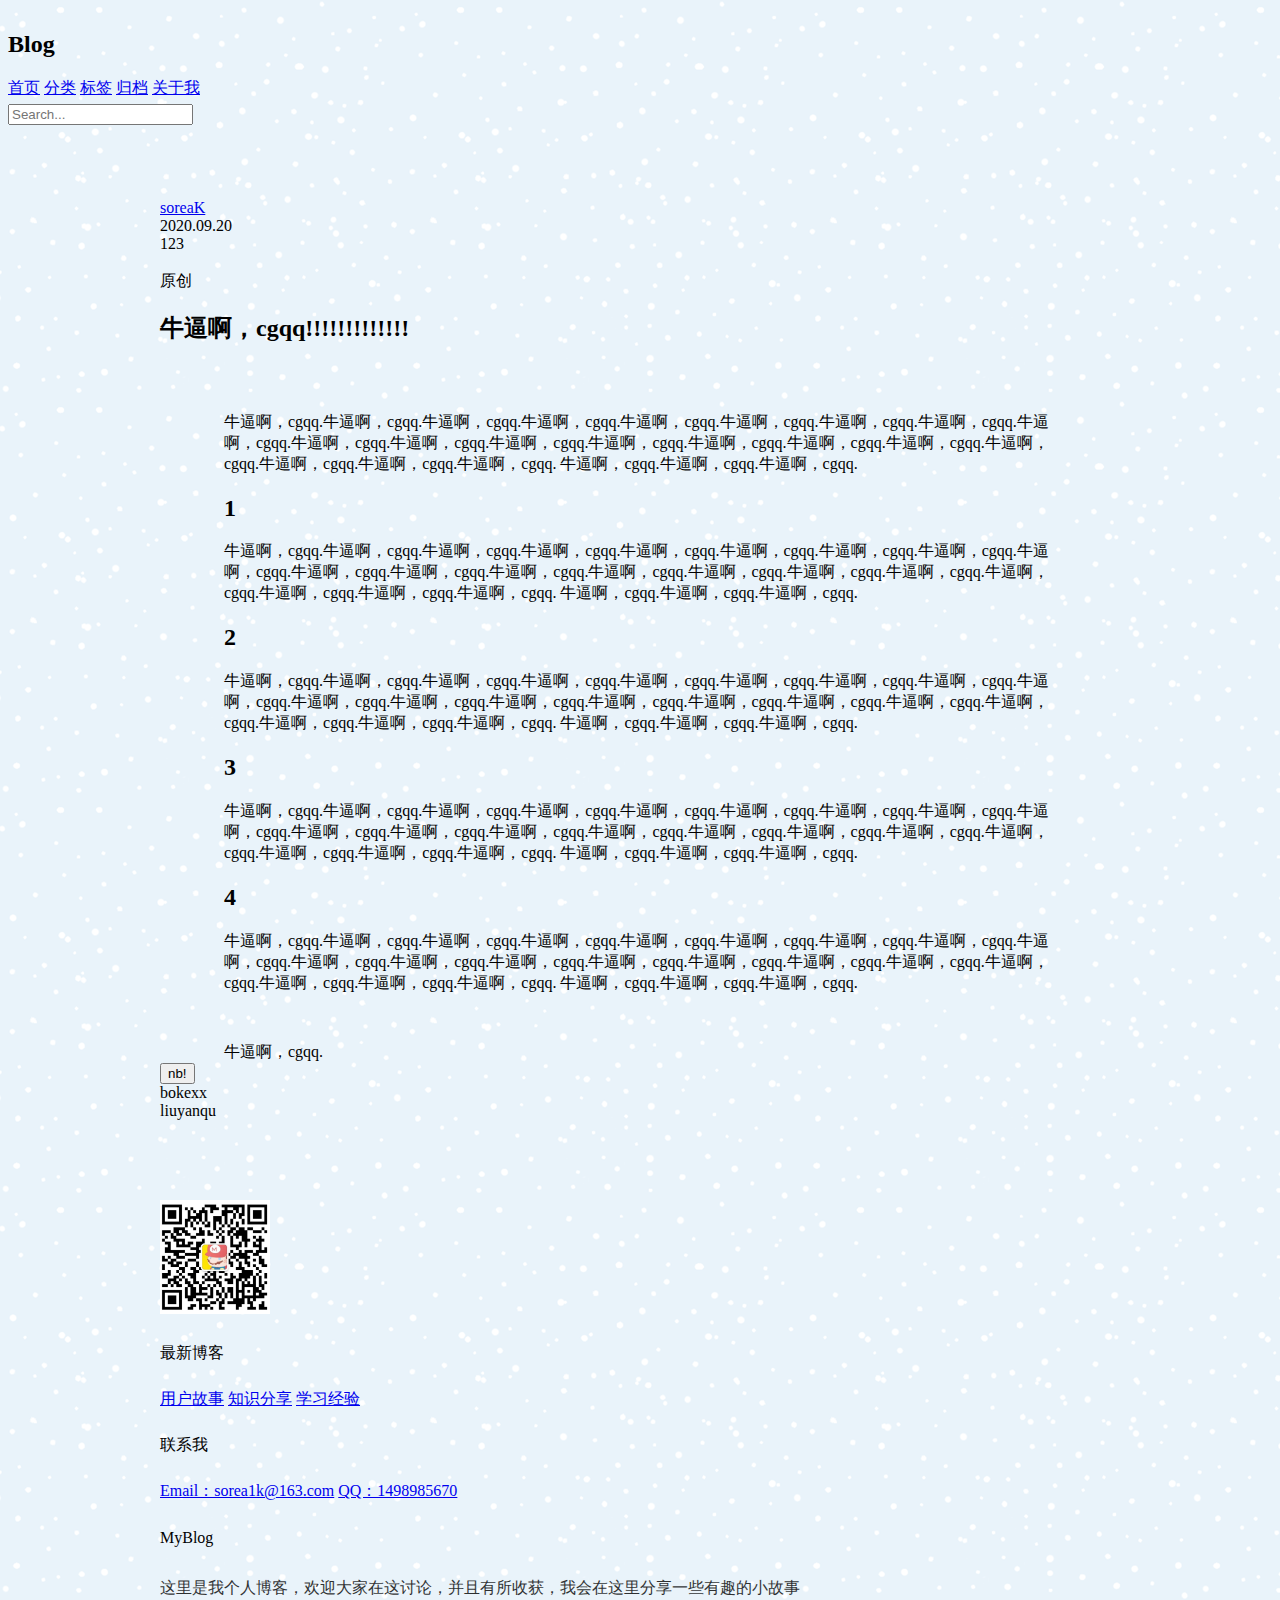
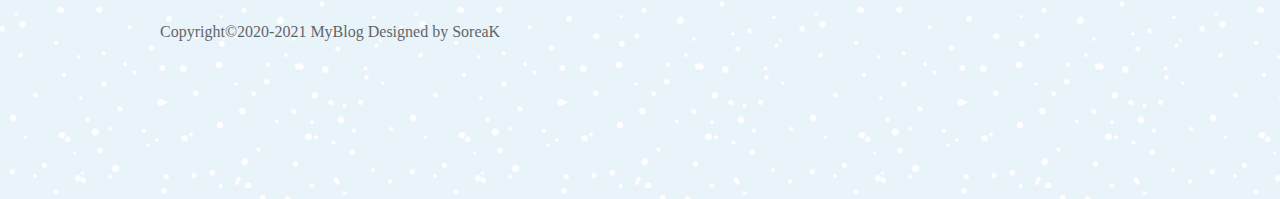
==== blog.html @ da2876a4 "2020.9.22：详情页面-头部，文章部分-完成" ====
<!DOCTYPE html>
<html lang="en">
<head>
    <meta charset="UTF-8">
    <title>首页</title>
    <link rel="stylesheet" href="https://cdn.jsdelivr.net/npm/semantic-ui@2.4.2/dist/semantic.min.css">
    <link rel="stylesheet" href="./static/css/me.css">
</head>
<body>
<!--导航  -->
<nav class="ui inverted attached segment m-padding-tb-mini">
    <div class="ui container">
        <div class="ui inverted secondary stackable menu">
            <h2 class="ui teal header item">Blog</h2>
            <a href="#" class="m-item item m-mobile-hide"><i class="home icon"></i>首页</a>
            <a href="#" class="item m-item m-mobile-hide"><i class="idea icon"></i>分类</a>
            <a href="#" class="item m-item m-mobile-hide"><i class="tags icon"></i>标签</a>
            <a href="#" class="item m-item m-mobile-hide"><i class="lone icon"></i>归档</a>
            <a href="#" class="item m-item m-mobile-hide"><i class="info icon"></i>关于我</a>
            <div class="right item m-item m-mobile-hide">
                <div class="ui icon inverted transparent input m-margin-tb-tiny">
                    <input type="text" placeholder="Search...">
                    <i class="search link icon"></i>
                </div>
            </div>
        </div>
    </div>
    <a href="#" class="ui menu toggle black icon button m-top-right m-mobile-show">
        <i class="sidebar icon"></i>
    </a>
</nav>
<!--中间内容-->
<div class="m-padding-tb-big m-container-small">
    <div class="ui container">
        <div class="ui top attached segment">
            <div class="ui horizontal link list">
                <div class="item">
                    <img src="https://picsum.photos/id/1005/100/100" alt=""
                         class="ui avatar image">
                    <div class="content"><a href="#" class="header">soreaK</a></div>
                </div>
                <div class="item">
                    <i class="calendar icon"></i> 2020.09.20
                </div>
                <div class="item">
                    <i class="eye icon"></i> 123
                </div>
        </div>

            <!--photo-->
        <div class="ui attached segment">
            <img src="https://picsum.photos/id/1005/800/450" alt="" class="ui field rounded image">
        </div>
            <!--content-->
        <div class="ui attached padded segment">
            <div class="ui right aligned basic segment">
                <div class="ui orange basic label">
                    原创
                </div>
            </div>
            <!--title-->
            <h2 class="ui center aligned header">
                牛逼啊，cgqq!!!!!!!!!!!!!
            </h2>
            <div id="content" class="m-padded-lr m-padding-tb-large">
                <p>牛逼啊，cgqq.牛逼啊，cgqq.牛逼啊，cgqq.牛逼啊，cgqq.牛逼啊，cgqq.牛逼啊，cgqq.牛逼啊，cgqq.牛逼啊，cgqq.牛逼啊，cgqq.牛逼啊，cgqq.牛逼啊，cgqq.牛逼啊，cgqq.牛逼啊，cgqq.牛逼啊，cgqq.牛逼啊，cgqq.牛逼啊，cgqq.牛逼啊，cgqq.牛逼啊，cgqq.牛逼啊，cgqq.牛逼啊，cgqq.
                    牛逼啊，cgqq.牛逼啊，cgqq.牛逼啊，cgqq.</p>
                <h2>1</h2>
                <p>牛逼啊，cgqq.牛逼啊，cgqq.牛逼啊，cgqq.牛逼啊，cgqq.牛逼啊，cgqq.牛逼啊，cgqq.牛逼啊，cgqq.牛逼啊，cgqq.牛逼啊，cgqq.牛逼啊，cgqq.牛逼啊，cgqq.牛逼啊，cgqq.牛逼啊，cgqq.牛逼啊，cgqq.牛逼啊，cgqq.牛逼啊，cgqq.牛逼啊，cgqq.牛逼啊，cgqq.牛逼啊，cgqq.牛逼啊，cgqq.
                    牛逼啊，cgqq.牛逼啊，cgqq.牛逼啊，cgqq.</p>
                <h2>2</h2>
                <p>牛逼啊，cgqq.牛逼啊，cgqq.牛逼啊，cgqq.牛逼啊，cgqq.牛逼啊，cgqq.牛逼啊，cgqq.牛逼啊，cgqq.牛逼啊，cgqq.牛逼啊，cgqq.牛逼啊，cgqq.牛逼啊，cgqq.牛逼啊，cgqq.牛逼啊，cgqq.牛逼啊，cgqq.牛逼啊，cgqq.牛逼啊，cgqq.牛逼啊，cgqq.牛逼啊，cgqq.牛逼啊，cgqq.牛逼啊，cgqq.
                    牛逼啊，cgqq.牛逼啊，cgqq.牛逼啊，cgqq.</p>
                <h2>3</h2>
                <p>牛逼啊，cgqq.牛逼啊，cgqq.牛逼啊，cgqq.牛逼啊，cgqq.牛逼啊，cgqq.牛逼啊，cgqq.牛逼啊，cgqq.牛逼啊，cgqq.牛逼啊，cgqq.牛逼啊，cgqq.牛逼啊，cgqq.牛逼啊，cgqq.牛逼啊，cgqq.牛逼啊，cgqq.牛逼啊，cgqq.牛逼啊，cgqq.牛逼啊，cgqq.牛逼啊，cgqq.牛逼啊，cgqq.牛逼啊，cgqq.
                    牛逼啊，cgqq.牛逼啊，cgqq.牛逼啊，cgqq.</p>
                <h2>4</h2>
                <p>牛逼啊，cgqq.牛逼啊，cgqq.牛逼啊，cgqq.牛逼啊，cgqq.牛逼啊，cgqq.牛逼啊，cgqq.牛逼啊，cgqq.牛逼啊，cgqq.牛逼啊，cgqq.牛逼啊，cgqq.牛逼啊，cgqq.牛逼啊，cgqq.牛逼啊，cgqq.牛逼啊，cgqq.牛逼啊，cgqq.牛逼啊，cgqq.牛逼啊，cgqq.牛逼啊，cgqq.牛逼啊，cgqq.牛逼啊，cgqq.
                牛逼啊，cgqq.牛逼啊，cgqq.牛逼啊，cgqq.</p>


            </div>
            <!--标签-->
            <div class="m-padded-lr">
                <div class="ui basic teal left pointing label">
                    牛逼啊，cgqq.
                </div>
            </div>
            <!--money-->
            <div class="ui center aligned basic segment">
                <button class="ui orange basic circular button">nb!</button>
            </div>
        </div>


        <div class="ui attached positive message">
            bokexx
        </div>
        <div class="ui attached segment">
            liuyanqu
        </div>
    </div>
</div>
<!--底部footer-->
<footer class="ui inverted vertical segment m-padding-tb-massive">
    <div class="ui center aligned container">
        <div class="ui inverted divided stackable grid">
            <div class="three wide column">
                <div class="ui inverted link list">
                    <div class="item">
                        <img src="static/img/wechat.jpg" class="ui rounded image" alt="" style="width: 110px">
                    </div>
                </div>
            </div>
            <div class="three wide column">
                <h4 class="ui inverted header m-text-thin m-text-lined ">最新博客</h4>
                <div class="ui inverted link list">
                    <a href="#" class="item">用户故事</a>
                    <a href="#" class="item">知识分享</a>
                    <a href="#" class="item">学习经验</a>
                </div>
            </div>
            <div class="three wide column">
                <h4 class="ui inverted header m-text-thin m-text-lined ">联系我</h4>
                <div class="ui inverted link list">
                    <a href="#" class="item">Email：sorea1k@163.com</a>
                    <a href="#" class="item">QQ：1498985670</a>
                </div>
            </div>
            <div class="seven wide column">
                <h4 class="ui inverted header m-text-thin m-text-lined ">MyBlog</h4>
                <p class="m-text-thin m-text-lined m-opacity-mini">这里是我个人博客，欢迎大家在这讨论，并且有所收获，我会在这里分享一些有趣的小故事</p>
            </div>
        </div>
        <div class="ui inverted section divider"></div>
        <p class="m-text-thin m-text-lined m-opacity-tiny">Copyright©2020-2021 MyBlog Designed by SoreaK</p>
    </div>
</footer>
</body>
<script src="https://cdn.jsdelivr.net/npm/jquery@3.2/dist/jquery.min.js"></script>
<script src="https://cdn.jsdelivr.net/npm/semantic-ui@2.4.2/dist/semantic.min.js"></script>
<script>
    $('.menu.toggle').click(function () {
        $('.m-item ').toggleClass('m-mobile-hide')
    })
</script>
</html>
---- static/css/me.css ----
body{
    background: url("../img/snow.png");
}

/*--padding--*/
.m-padding-mini{
    padding: 0.2em !important;
}
.m-padding-tiny{
    padding: 0.3em !important;
}
.m-padding-tb-mini{
    padding-top: 0.2em !important;
    padding-bottom: 0.2em !important;
}
.m-padding-tb-tiny{
    padding-top: 0.3em !important;
    padding-bottom: 0.3em !important;
}
.m-padding-tb-small{
    padding-top: 0.5em !important;
    padding-bottom: 0.5em !important;
}
.m-padding-tb{
    padding-top: 1em !important;
    padding-bottom: 1em !important;
}
.m-padding-tb-large{
    padding-top: 2em !important;
    padding-bottom: 2em !important;
}
.m-padding-tb-big{
    padding-top: 3em !important;
    padding-bottom: 3em !important;
}
.m-padding-tb-huge{
    padding-top: 4em !important;
    padding-bottom: 4em !important;
}
.m-padding-tb-massive{
    padding-top: 5em !important;
    padding-bottom: 5em !important;
}


.m-padded-lr{
    padding-left: 4em!important;
    padding-right: 4em!important;
}

/*-------text--------*/
.m-text{
    font-weight: 300 !important;
    letter-spacing: 1px !important;
    line-height: 1.8;
}
.m-text-thin{
    font-weight: 300 !important;
}
.m-text-spaced{
    letter-spacing: 1px !important;
}
.m-text-lined{
    line-height: 1.8;
}

/*---margin--*/
.m-margin-tb-tiny{
    margin-top: 0.3em !important;
    margin-bottom: 0.3em !important;
}
.m-margin-top-small{
    margin-top: 0.5em!important;
}
.m-margin-top{
    margin-top: 1em!important;
}
.m-margin-top-large{
    margin-top: 2em!important;
}

/*--position--*/
.m-top-right{
    position: absolute;
    top: 0!important;
    right: 0!important;
}

/*--opacity 透明度--*/
.m-opacity-mini{
    opacity: 0.8!important;
}
.m-opacity-tiny{
    opacity: 0.6!important;
}

/*-------display-------*/
.m-inline-block{
    display: inline-block !important;
}
/*---container-*/
.m-container{
    max-width: 72em !important;
    margin: auto!important;
}
.m-container-small{
    max-width: 60em !important;
    margin: auto!important;
}

/*---color-*/
.m-black{
    color: #333!important;
}

.m-mobile-show{
    display: none !important;
}

@media screen and (max-width: 768px){
    .m-mobile-hide{
        display: none!important;
    }
    .m-mobile-show{
        display: block !important;
    }
}
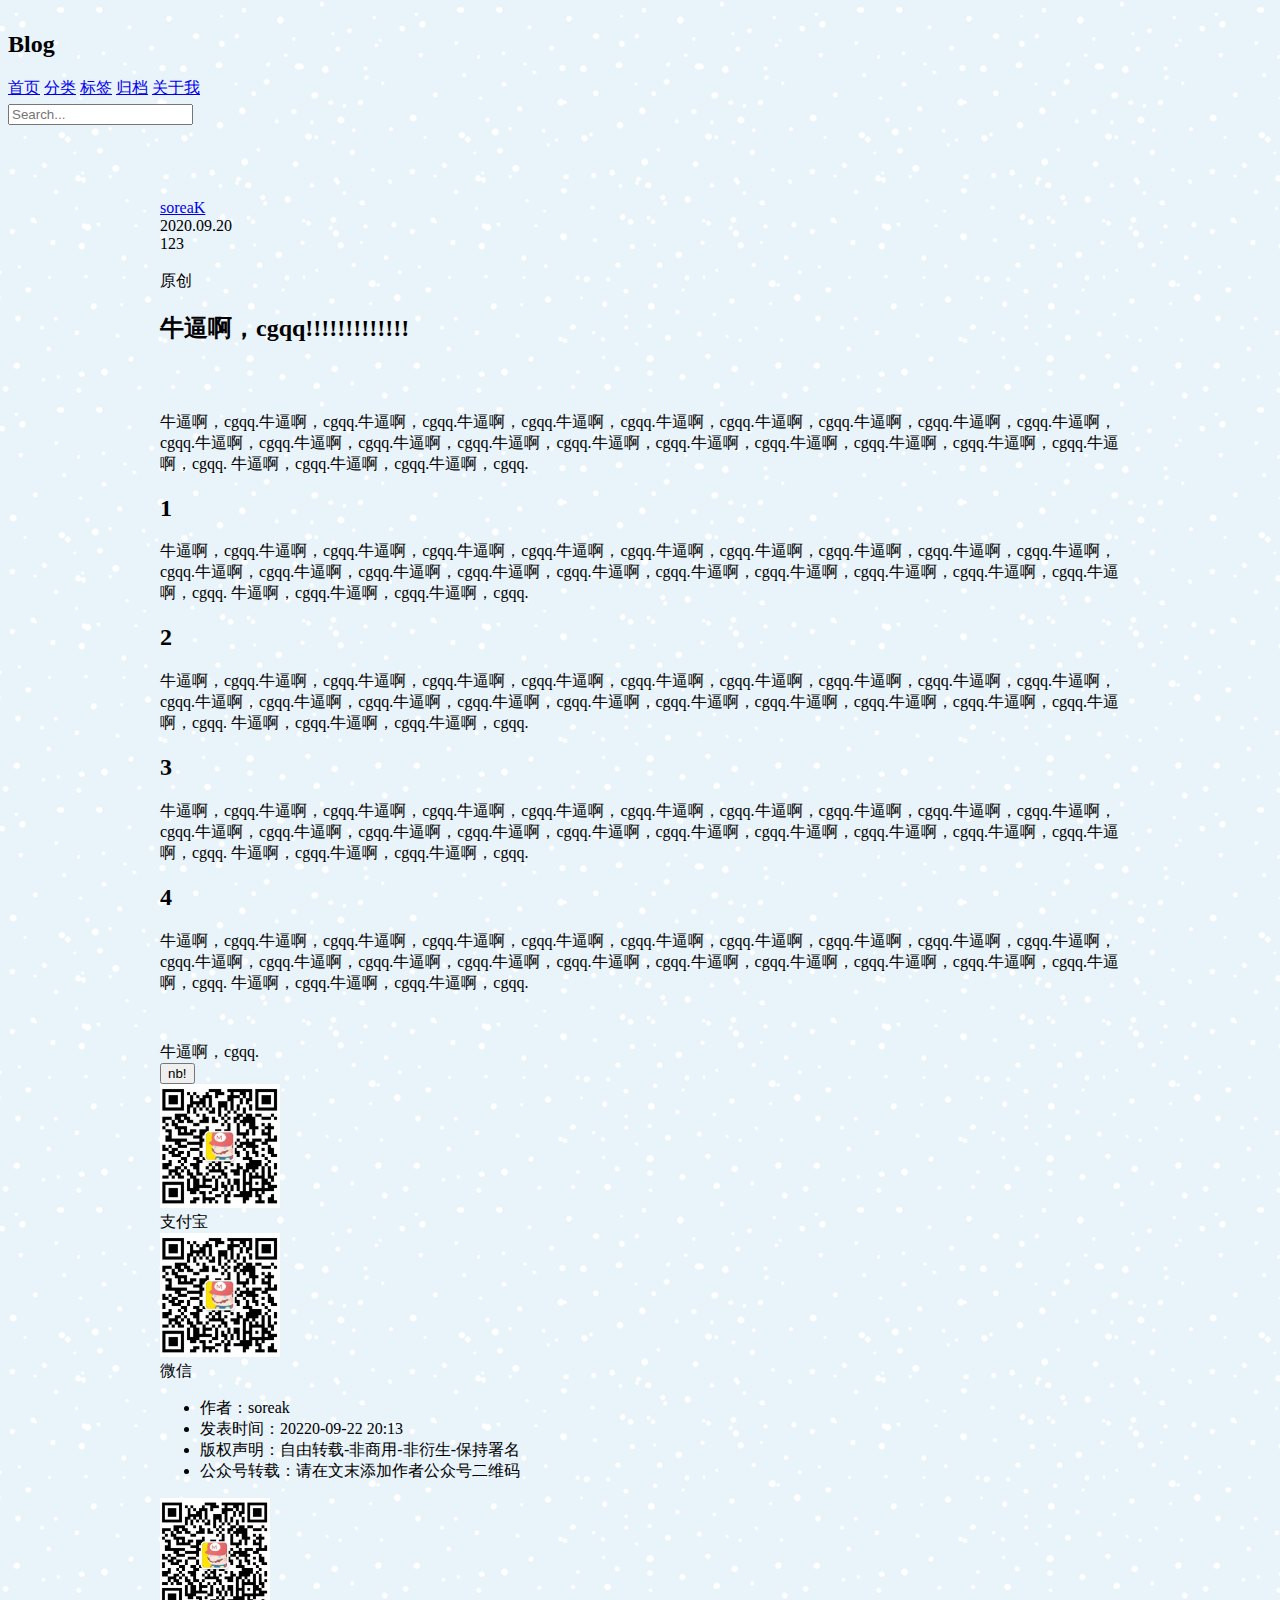
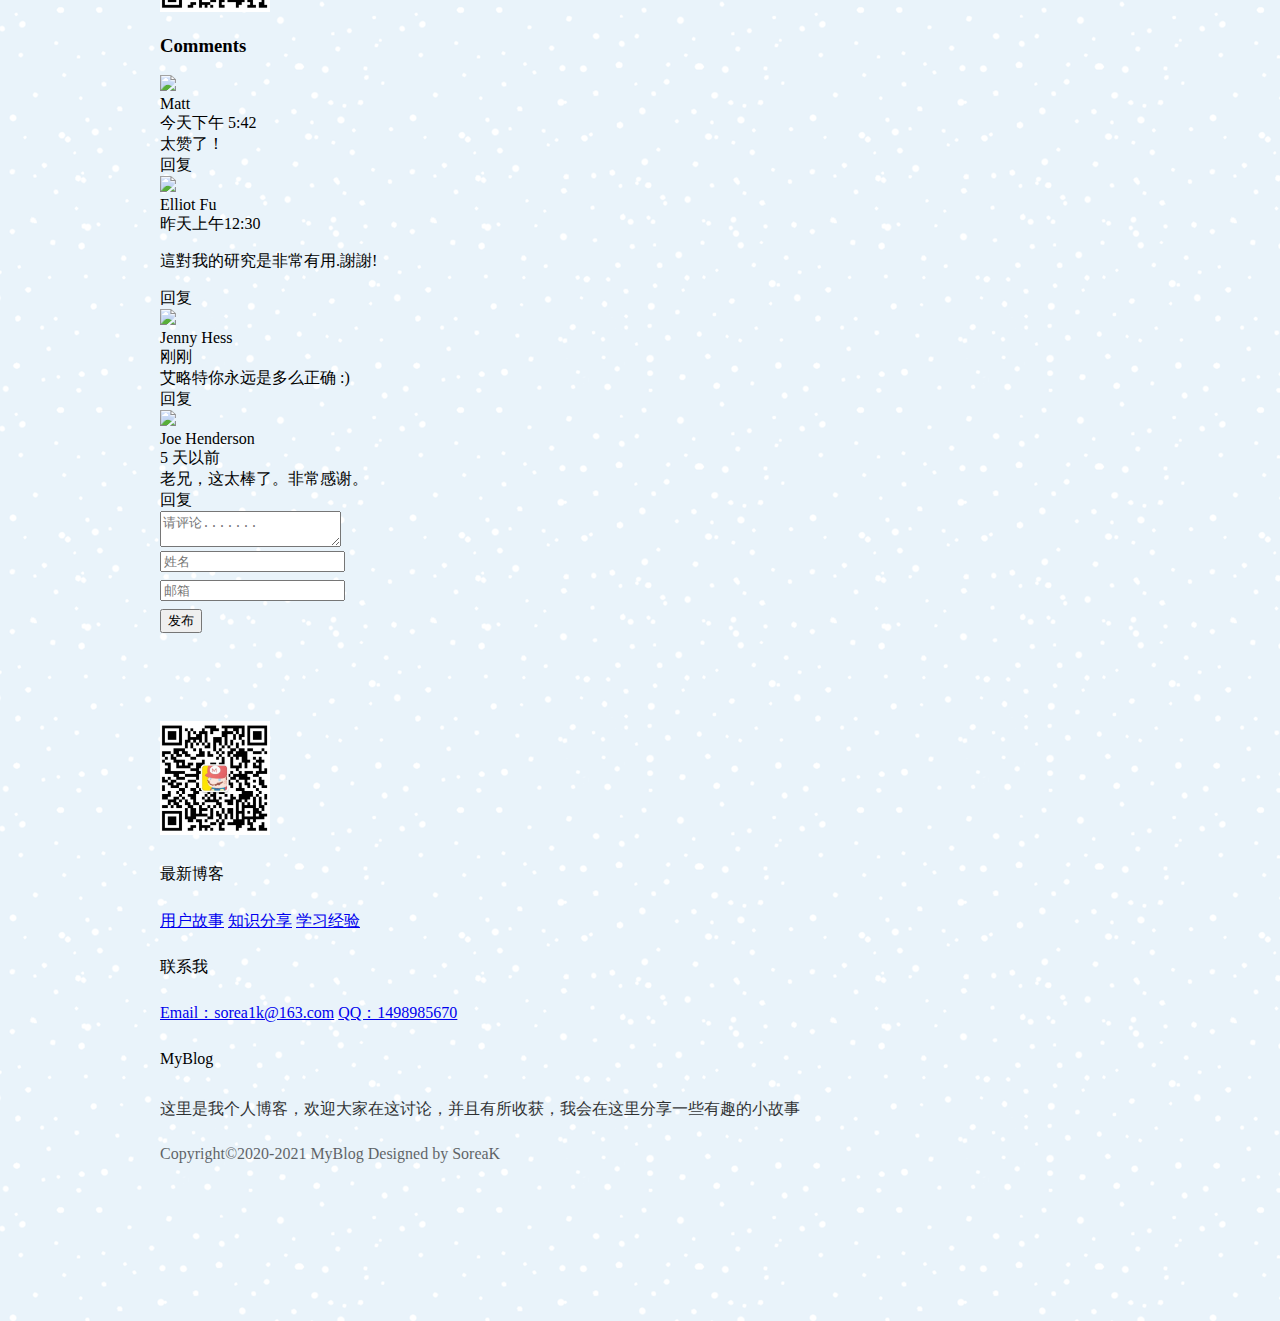
==== commit 45debf84: "2020.9.22：详情页面-完成" ====
--- a/blog.html
+++ b/blog.html
@@ -88,16 +88,132 @@
             </div>
             <!--money-->
             <div class="ui center aligned basic segment">
-                <button class="ui orange basic circular button">nb!</button>
-            </div>
-        </div>
-
-
+                <button id="payButton" class="ui orange basic circular button">nb!</button>
+            </div>
+            <div class="ui payQ flowing popup transition hidden">
+                <div class="ui orange basic label">
+                    <div class="ui images" style="font-size: inherit !important;">
+                        <div class="image">
+                            <img src="./static/img/wechat.jpg" alt="" class="ui rounded bordered image" style="width: 120px">
+                            <div>支付宝</div>
+                        </div>
+                        <div class="image">
+                            <img src="./static/img/wechat.jpg" alt="" class="ui rounded bordered image" style="width: 120px">
+                            <div>微信</div>
+                        </div>
+                    </div>
+                </div>
+            </div>
+        </div>
+        <!--博客信息-->
         <div class="ui attached positive message">
-            bokexx
-        </div>
+            <div class="ui middle aligned grid">
+                <div class="eleven wide column">
+                    <ul class="list">
+                        <li>作者：soreak</li>
+                        <li>发表时间：20220-09-22 20:13</li>
+                        <li>版权声明：自由转载-非商用-非衍生-保持署名</li>
+                        <li>公众号转载：请在文末添加作者公众号二维码</li>
+                    </ul>
+                </div>
+                <div class="five wide column">
+                    <img src="./static/img/wechat.jpg" alt="" class="ui right floated rounded border image" style="width: 110px;">
+                </div>
+            </div>
+        </div>
+        <!--留言板-->
         <div class="ui attached segment">
-            liuyanqu
+            <!--留言区域列表-->
+            <div class="ui form">
+                <div class="ui comments">
+                    <h3 class="ui dividing header">Comments</h3>
+                    <div class="comment">
+                        <a class="avatar">
+                            <img src="https://picsum.photos/id/1005/800/450">
+                        </a>
+                        <div class="content">
+                            <a class="author">Matt</a>
+                            <div class="metadata">
+                                <span class="date">今天下午 5:42</span>
+                            </div>
+                            <div class="text">太赞了！ </div>
+                            <div class="actions">
+                                <a class="reply">回复</a>
+                            </div>
+                        </div>
+                    </div>
+                    <div class="comment">
+                        <a class="avatar">
+                            <img src="https://picsum.photos/id/1005/800/450">
+                        </a>
+                        <div class="content">
+                            <a class="author">Elliot Fu</a>
+                            <div class="metadata">
+                                <span class="date">昨天上午12:30</span>
+                            </div>
+                            <div class="text">
+                                <p>這對我的研究是非常有用.謝謝!</p>
+                            </div>
+                            <div class="actions">
+                                <a class="reply">回复</a>
+                            </div>
+                        </div>
+                        <div class="comments">
+                            <div class="comment">
+                                <a class="avatar">
+                                    <img src="https://picsum.photos/id/1005/800/450">
+                                </a>
+                                <div class="content">
+                                    <a class="author">Jenny Hess</a>
+                                    <div class="metadata">
+                                        <span class="date">刚刚</span>
+                                    </div>
+                                    <div class="text">艾略特你永远是多么正确 :) </div>
+                                    <div class="actions">
+                                        <a class="reply">回复</a>
+                                    </div>
+                                </div>
+                            </div>
+                        </div>
+                    </div>
+                    <div class="comment">
+                        <a class="avatar">
+                            <img src="https://picsum.photos/id/1005/800/450">
+                        </a>
+                        <div class="content">
+                            <a class="author">Joe Henderson</a>
+                            <div class="metadata">
+                                <span class="date">5 天以前</span>
+                            </div>
+                            <div class="text">老兄，这太棒了。非常感谢。 </div>
+                            <div class="actions">
+                                <a class="reply">回复</a>
+                            </div>
+                        </div>
+                    </div>
+                    <form class="ui reply form">
+                        <div class="field">
+                            <textarea name="content" placeholder="请评论......."></textarea>
+                        </div>
+                        <div class="fields">
+                            <div class="field m-mobile-wide m-margin-bottom-small">
+                                <div class="ui letf icon input">
+                                    <i class="urse icon"></i>
+                                    <input type="text" name="nickname" placeholder="姓名">
+                                </div>
+                            </div>
+                            <div class="field m-mobile-wide m-margin-bottom-small">
+                                <div class="ui left icon input">
+                                    <i class="mail icon"></i>
+                                    <input type="text" name="email" placeholder="邮箱">
+                                </div>
+                            </div>
+                            <div class="field m-mobile-wide m-margin-bottom-small">
+                                <button class="ui teal button m-mobile-wide"><i class="edit icon"></i>发布</button>
+                            </div>
+                        </div>
+                    </form>
+                </div>
         </div>
     </div>
 </div>
@@ -142,6 +258,12 @@
 <script>
     $('.menu.toggle').click(function () {
         $('.m-item ').toggleClass('m-mobile-hide')
-    })
+    });
+
+    $('#payButton').popup({
+        popup : $('.payQ.flowing.popup'),
+        on : 'click',
+        position : 'bottom center',
+    });
 </script>
 </html>--- a/static/css/me.css
+++ b/static/css/me.css
@@ -43,7 +43,7 @@
 }
 
 
-.m-padded-lr{
+.m-padded-lr-responsive{
     padding-left: 4em!important;
     padding-right: 4em!important;
 }
@@ -77,6 +77,9 @@
 }
 .m-margin-top-large{
     margin-top: 2em!important;
+}
+.m-margin-bottom-small{
+    margin-bottom: 0.5em!important;
 }
 
 /*--position--*/
@@ -124,4 +127,11 @@
     .m-mobile-show{
         display: block !important;
     }
+    .m-padded-lr-responsive{
+        padding-right: 0 !important;
+        padding-left: 0 !important;
+    }
+    .m-mobile-wide{
+        width: 100% !important;
+    }
 }
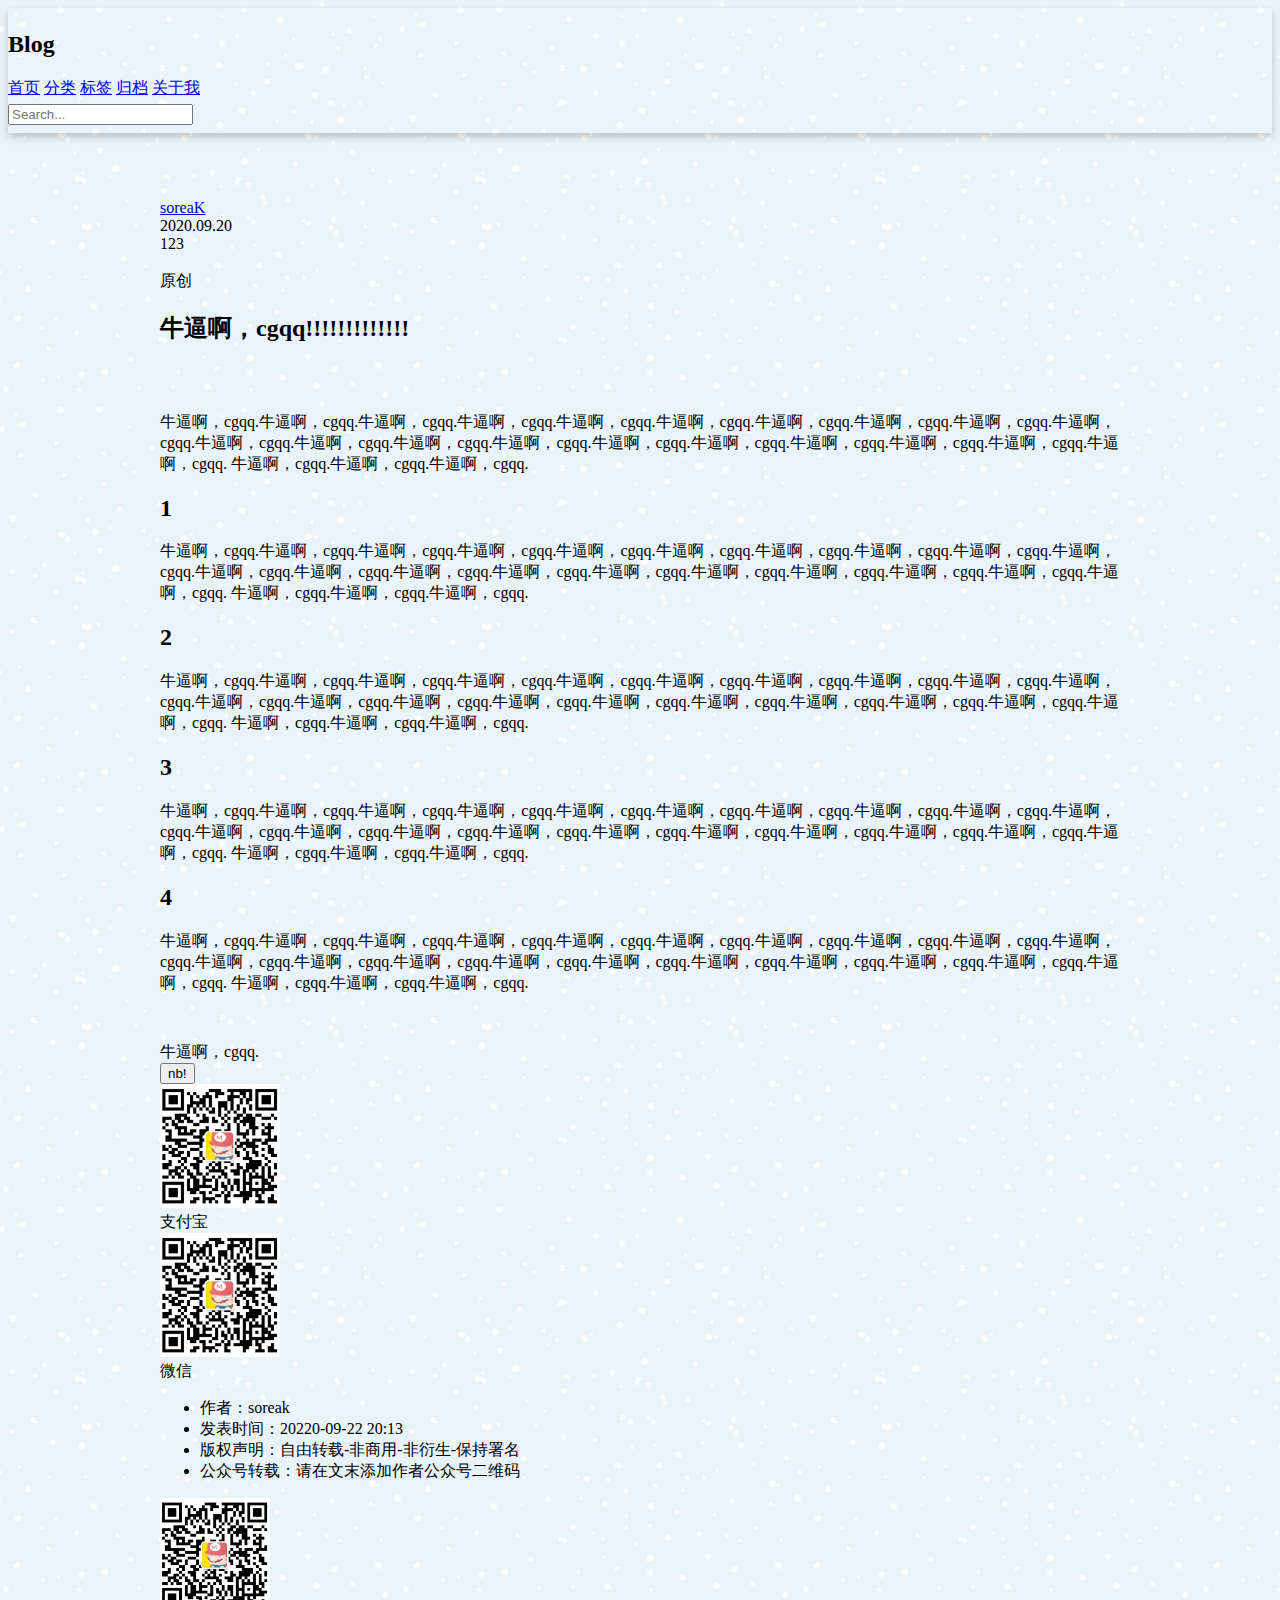
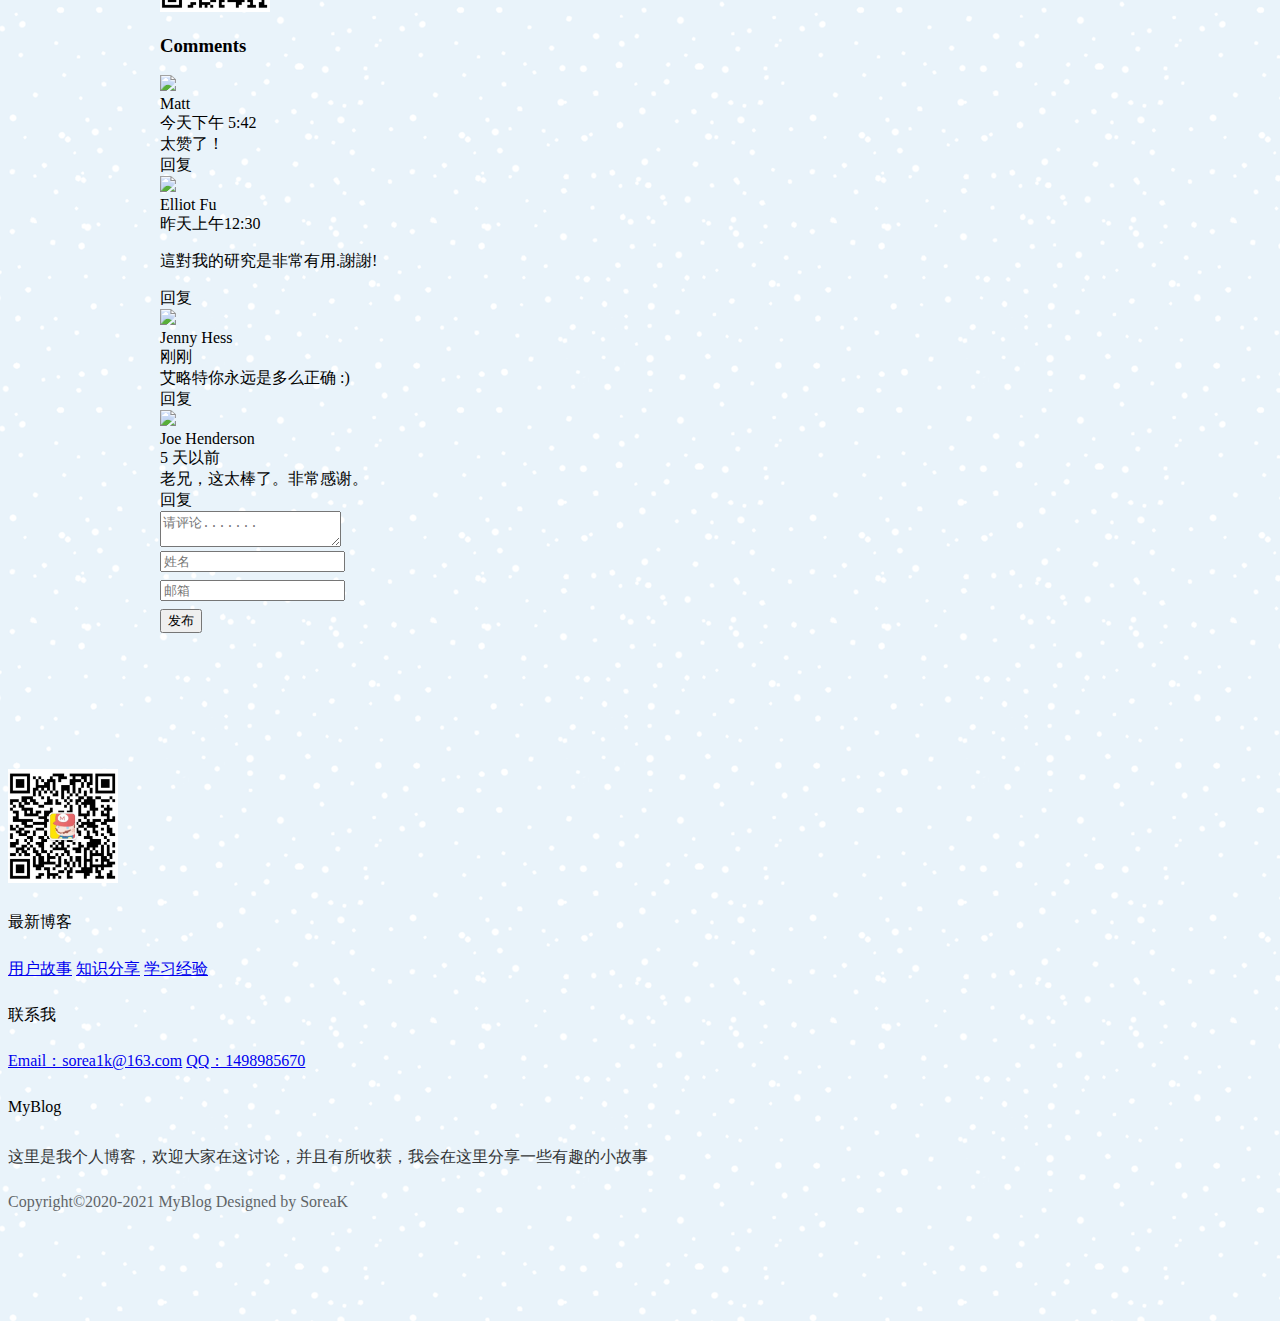
==== commit 7a453021: "2020.11.23：将管理页面与关于我的页面完成" ====
--- a/blog.html
+++ b/blog.html
@@ -2,13 +2,13 @@
 <html lang="en">
 <head>
     <meta charset="UTF-8">
-    <title>首页</title>
+    <title>博客详情</title>
     <link rel="stylesheet" href="https://cdn.jsdelivr.net/npm/semantic-ui@2.4.2/dist/semantic.min.css">
     <link rel="stylesheet" href="./static/css/me.css">
 </head>
 <body>
 <!--导航  -->
-<nav class="ui inverted attached segment m-padding-tb-mini">
+<nav class="ui inverted attached segment m-padding-tb-mini m-shadow-small">
     <div class="ui container">
         <div class="ui inverted secondary stackable menu">
             <h2 class="ui teal header item">Blog</h2>
@@ -216,6 +216,8 @@
                 </div>
         </div>
     </div>
+        </div>
+    </div>
 </div>
 <!--底部footer-->
 <footer class="ui inverted vertical segment m-padding-tb-massive">
--- a/static/css/me.css
+++ b/static/css/me.css
@@ -41,7 +41,10 @@
     padding-top: 5em !important;
     padding-bottom: 5em !important;
 }
-
+.m-padded-lr-mini{
+    padding-left: 0.2em!important;
+    padding-right: 0.2em!important;
+}
 
 .m-padded-lr-responsive{
     padding-left: 4em!important;
@@ -81,6 +84,19 @@
 .m-margin-bottom-small{
     margin-bottom: 0.5em!important;
 }
+.m-padded-lr-mini{
+    margin-left: 0.2em!important;
+    margin-right: 0.2em!important;
+}
+
+
+/*--shadow--*/
+.m-shadow-small{
+    -webkit-box-shadow: 0 4px 8px rgba(0,0,0,0.2) !important;
+    box-shadow: 0 4px 8px rgba(0,0,0,0.2) !important;
+}
+
+
 
 /*--position--*/
 .m-top-right{
@@ -131,6 +147,10 @@
         padding-right: 0 !important;
         padding-left: 0 !important;
     }
+    .m-mobile-lr-clear{
+        padding-right: 0 !important;
+        padding-left: 0 !important;
+    }
     .m-mobile-wide{
         width: 100% !important;
     }
